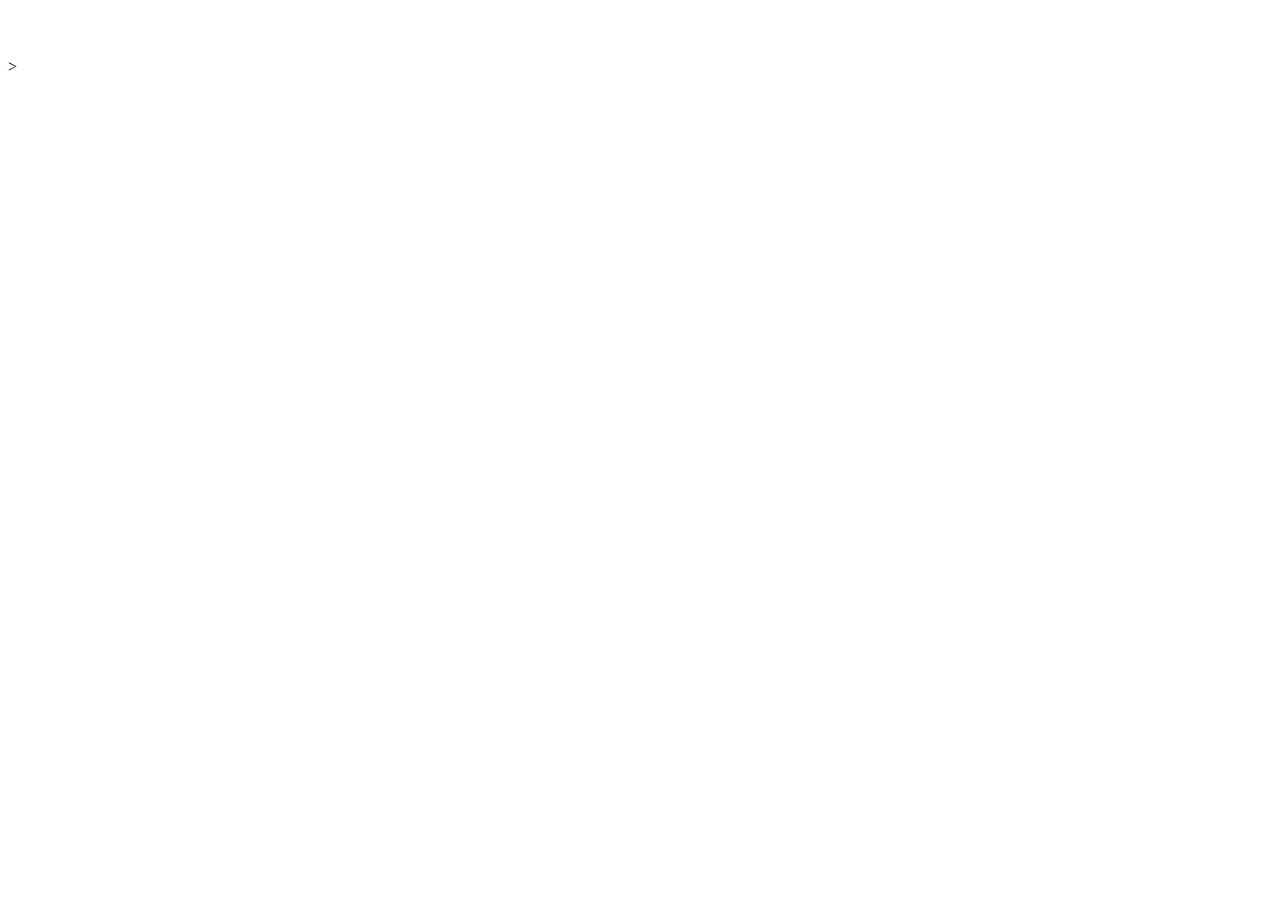
==== src/main/resources/templates/common/header.html @ bea7e628 "Adding thymleaf fragments: navbar and header" ====
<!DOCTYPE html>
<html lang="en" xmlns:th="http://www.thymeleaf.org">>
<head th:fragment="common-header">
    <title>DevOps Buddy</title>

    <!-- Bootstrap core CSS -->
    <link th:href="@{/webjars/bootstrap/3.3.6/css/bootstrap.min.css}" rel="stylesheet" media="screen"/>
    <link type="text/css" th:href="@{/css/style.css}" rel="stylesheet" media="screen"/>
    <!-- Custom styles for this template -->
    <style>
        body {
            padding-top: 50px;
        }

        .starter-template {
            padding: 40px 15px;
            text-align: center;
        }
    </style>
</head>
	<div th:fragment="before-body-scripts">
		<script th:src="@{/webjars/jquery/2.1.4/jquery.min.js}"></script>
		<script th:src="@{/webjars/bootstrap/3.3.6/js/bootstrap.min.js}"></script>
	</div>
</html>
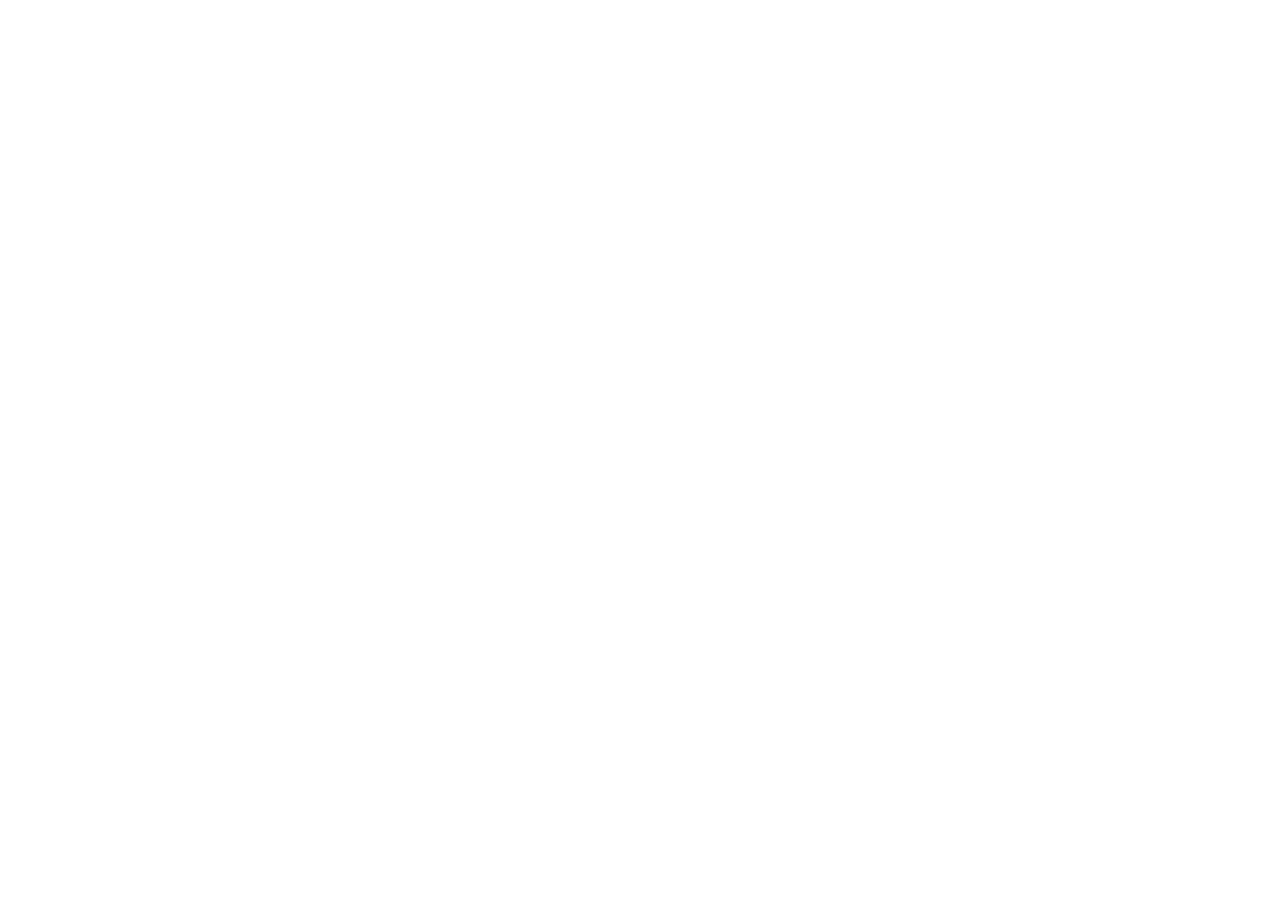
==== commit f1b6091f: "Add form validation for feedback, login and reset password forms" ====
--- a/src/main/resources/templates/common/header.html
+++ b/src/main/resources/templates/common/header.html
@@ -1,25 +1,21 @@
 <!DOCTYPE html>
-<html lang="en" xmlns:th="http://www.thymeleaf.org">>
+<html lang="en" xmlns:th="http://www.thymeleaf.org">
 <head th:fragment="common-header">
     <title>DevOps Buddy</title>
 
     <!-- Bootstrap core CSS -->
     <link th:href="@{/webjars/bootstrap/3.3.6/css/bootstrap.min.css}" rel="stylesheet" media="screen"/>
     <link type="text/css" th:href="@{/css/style.css}" rel="stylesheet" media="screen"/>
-    <!-- Custom styles for this template -->
-    <style>
-        body {
-            padding-top: 50px;
-        }
-
-        .starter-template {
-            padding: 40px 15px;
-            text-align: center;
-        }
-    </style>
+    
+    <!-- Form validation -->
+    <link type="text/css" th:href="@{/css/formValidation.min.css}" rel="stylesheet" media="screen"/>
+    
 </head>
 	<div th:fragment="before-body-scripts">
 		<script th:src="@{/webjars/jquery/2.1.4/jquery.min.js}"></script>
 		<script th:src="@{/webjars/bootstrap/3.3.6/js/bootstrap.min.js}"></script>
+		<script th:src="@{/js/devopsbuddy.js}"></script>
+		<script th:src="@{/js/formValidation.min.js}"></script>
+        <script th:src="@{/js/bootstrap.min.js}"></script>
 	</div>
 </html>